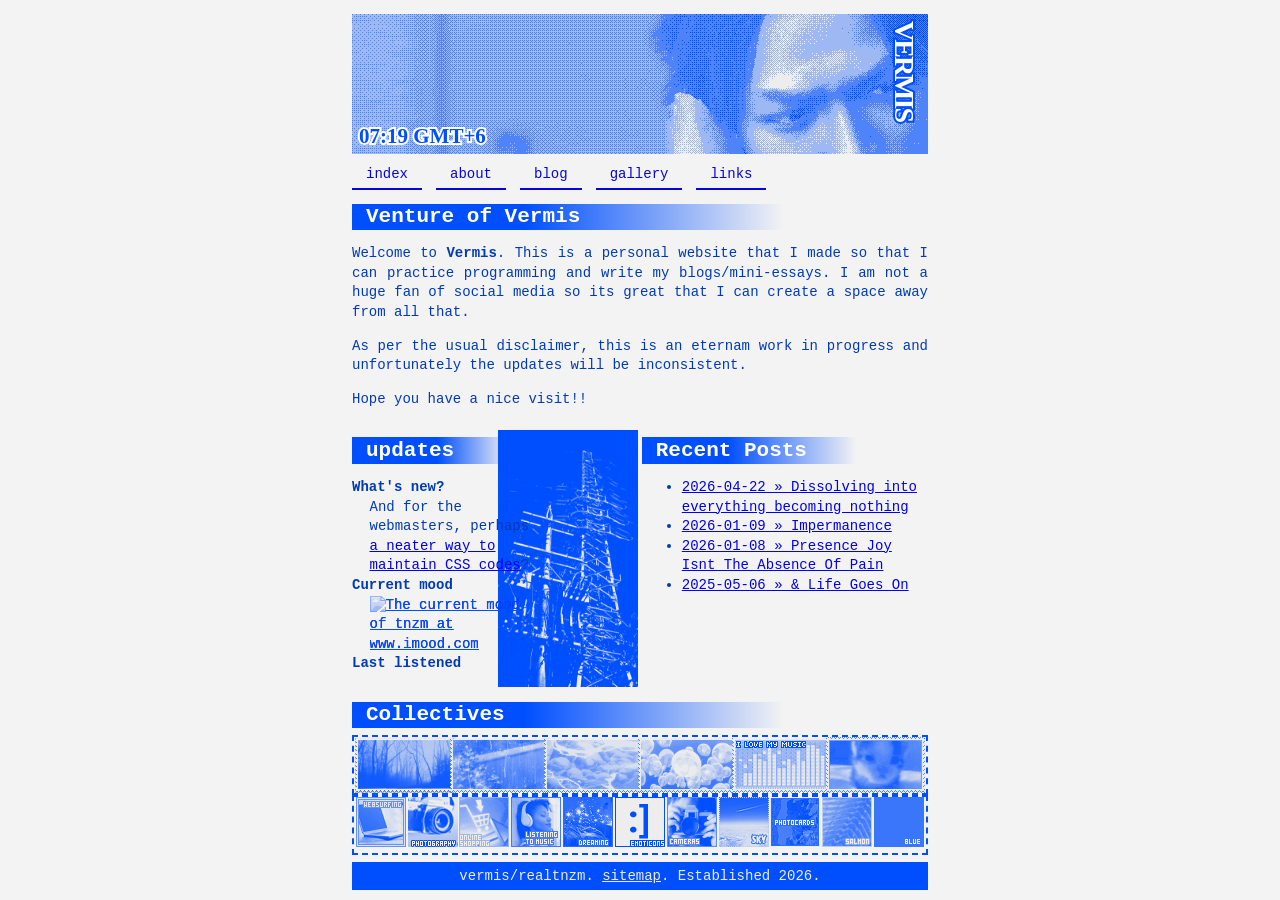
==== index.html @ aee543f4 "Initial commit" ====
<!doctype html>
<html>
    <head lang="en">
        <title>vermis</title>
        <meta charset="UTF-8" />
        <meta name="viewport" content="width=device-width, initial-scale=1.0" />
        <link rel="stylesheet" href="styles/index.css" />
        <link rel="stylesheet" href="styles/style-my-tooltips.css" />

        <link
            rel="shortcut icon"
            href="assets/favicon2.png"
            type="image/x-icon"
        />

        <script src="https://ajax.googleapis.com/ajax/libs/jquery/1.7/jquery.min.js"></script>
        <script src="scripts/jquery.style-my-tooltips.js"></script>
        <script src="scripts/time.js"></script>

        <link
            rel="stylesheet"
            href="https://first-sound.moe/divaring/divaring.css"
        />
        <link
            rel="stylesheet"
            type="text/css"
            href="https://file.garden/ZrZSgsrYfQXsO7QH/ww/webmasterwebring.css"
        />
    </head>
    <body>
        <header>
            <h1>vermis</h1>
            <h2 id="time">Time</h2>
        </header>
        <nav class="main">
            <a href="#" classclass="currentPage">index</a>
            <a href="/about.html">about</a>
            <a href="blog.html">blog</a>
            <a href="gallery.html">gallery</a>
            <a href="links.html">links</a>
        </nav>
        <main>
            <section>
                <h2>Venture of Vermis</h2>
                <p>
                    Welcome to <b>Vermis</b>. This is a personal website that I
                    made so that I can practice programming and write my
                    blogs/mini-essays. I am not a huge fan of social media so
                    its great that I can create a space away from all that.
                </p>
                <p>
                    As per the usual disclaimer, this is an eternam work in
                    progress and unfortunately the updates will be inconsistent.
                </p>
                <p>Hope you have a nice visit!!</p>
            </section>
            <section class="updates">
                <div class="wm-updates">
                    <h2>updates</h2>
                    <dl>
                        <dt>What's new?</dt>
                        <dd>
                            And for the webmasters, perhaps
                            <a href="tutorials/css-nesting.html"
                                >a neater way to maintain CSS codes</a
                            >?
                        </dd>
                        <dt>Current mood</dt>
                        <dd>
                            <a href="https://www.imood.com/users/tnzm"
                                ><img
                                    src="https://moods.imood.com/display/uname-tnzm/imood.gif"
                                    alt="The current mood of tnzm at www.imood.com"
                                    border="0"
                            /></a>
                        </dd>
                        <dt>Last listened</dt>
                        <dd>
                            <a
                                href="https://last.fm/user/fluxakh"
                                target="_blank"
                                ><span id="song"></span
                            ></a>
                        </dd>
                    </dl>
                </div>
                <div id="recentpostlistdiv"></div>
                <script src="scripts/blog-script.js"></script>
            </section>
            <section>
                <h2>Collectives</h2>
                <div class="neighbourList">
                    <img src="assets/buttons/IMG-6517.png" />
                    <img src="assets/buttons/IMG-8012.gif" />
                    <img src="assets/buttons/IMG-8013.gif" />
                    <img src="assets/buttons/IMG-8016.gif" />
                    <img src="assets/buttons/Tumblr-l-160803764587457.gif" />
                    <img src="assets/buttons/Tumblr-l-160814467796047.gif" />
                </div>
                <div class="fanList">
                    <a
                        href="https://gryffindors.com/sarina/web"
                        target="_blank"
                        title="Surfing the web"
                        ><img
                            src="assets/fanlisting/websurfing.gif"
                            alt="Surfing the web"
                    /></a>
                    <a
                        href="https://artistic-shadow.net/FL/Photography/index.php"
                        target="_blank"
                        title="Photography"
                        ><img
                            src="assets/fanlisting/photography.png"
                            alt="Photography"
                    /></a>
                    <a
                        href="https://online.thoughtdreams.org/index.php"
                        target="_blank"
                        title="Online shopping"
                        ><img
                            src="assets/fanlisting/online_shopping.gif"
                            alt="Online shopping"
                    /></a>
                    <a
                        href="https://roadtonowhere.altervista.org/music/index.php"
                        target="_blank"
                        title="Listening to music"
                        ><img
                            src="assets/fanlisting/listening_to_music.png"
                            alt="Listening to music"
                    /></a>
                    <a
                        href="https://kelsey.altervista.org/dreaming/index.php"
                        target="_blank"
                        title="Dreaming"
                        ><img
                            src="assets/fanlisting/dreaming.png"
                            alt="Dreaming"
                    /></a>

                    <a
                        href="https://fanique.altervista.org/emoticons/"
                        target="_blank"
                        title="Emojis & Emoticons"
                        ><img
                            src="assets/fanlisting/emoticons.png"
                            alt="Emojis & Emoticons"
                    /></a>
                    <a
                        href="https://cameras.thoughtdreams.org/index.php"
                        target="_blank"
                        title="Cameras"
                        ><img src="assets/fanlisting/cameras.gif" alt="Cameras"
                    /></a>
                    <a
                        href="https://sky.redcrown.net"
                        target="_blank"
                        title="Sky"
                        ><img src="assets/fanlisting/sky.png" alt="Sky"
                    /></a>
                    <a
                        href="https://pc.suga.nu"
                        target="_blank"
                        title="Photocards"
                        ><img
                            src="assets/fanlisting/photocards.png"
                            alt="Photocards"
                    /></a>
                    <a href="https://salmon.fanfreak.net/" target="_blank"
                        ><img src="assets/fanlisting/salmon.png" alt="Salom"
                    /></a>
                    <a
                        href="https://totallygirl.net/blue/"
                        target="_blank"
                        title="Blue"
                        ><img src="assets/fanlisting/blue.png" alt="Blue"
                    /></a>
                    <a
                        href="https://glitterskies.org/steam/"
                        target="_blank"
                        title="Steam"
                        ><img src="assets/fanlisting/steam.png" alt="Steam"
                    /></a>
                    <a
                        href="https://totallygirl.net/tea/index.php"
                        target="_blank"
                        title="Tea"
                        ><img src="assets/fanlisting/tea.png" alt="Tea"
                    /></a>
                    <a
                        href="https://eggs.thoughtdreams.org/index.php"
                        target="_blank"
                        title="Egg"
                        ><img src="assets/fanlisting/egg.gif" alt="Egg"
                    /></a>
                </div>
            </section>
        </main>
        <footer>
            vermis/realtnzm. <a href="sitemap.html">sitemap</a>. Established
            2026.
        </footer>

        <svg xmlns="http://www.w3.org/2000/svg" height="0" width="0">
            <filter
                id="BusinessAsUsual--Blue"
                x="-10%"
                y="-10%"
                width="120%"
                height="120%"
                filterUnits="objectBoundingBox"
                primitiveUnits="userSpaceOnUse"
                color-interpolation-filters="sRGB"
            >
                <feColorMatrix
                    type="matrix"
                    values="0 1 0 0 0
               0 1 0 0 0
               0 1 0 0 0
               0 0 0 1 0"
                    in="SourceGraphic"
                    result="colormatrix"
                />
                <feComponentTransfer
                    in="colormatrix"
                    result="componentTransfer"
                >
                    <feFuncR type="table" tableValues="0 0.93" />
                    <feFuncG type="table" tableValues="0.31 0.93" />
                    <feFuncB type="table" tableValues="1 0.93" />
                    <feFuncA type="table" tableValues="0 1" />
                </feComponentTransfer>
                <feBlend
                    mode="normal"
                    in="componentTransfer"
                    in2="SourceGraphic"
                    result="blend"
                />
            </filter>

            <filter
                id="BusinessAsUsual--Grey"
                x="-10%"
                y="-10%"
                width="120%"
                height="120%"
                filterUnits="objectBoundingBox"
                primitiveUnits="userSpaceOnUse"
                color-interpolation-filters="sRGB"
            >
                <feColorMatrix
                    type="matrix"
                    values=".33 .33 .33 0 0
               .33 .33 .33 0 0
               .33 .33 .33 0 0
               0 0 0 1 0"
                    in="SourceGraphic"
                    result="colormatrix"
                />
                <feComponentTransfer
                    in="colormatrix"
                    result="componentTransfer"
                >
                    <feFuncR type="table" tableValues="0.12 0.78" />
                    <feFuncG type="table" tableValues="0.12 0.78" />
                    <feFuncB type="table" tableValues="0.12 0.78" />
                    <feFuncA type="table" tableValues="0 1" />
                </feComponentTransfer>
                <feBlend
                    mode="normal"
                    in="componentTransfer"
                    in2="SourceGraphic"
                    result="blend"
                />
            </filter>
        </svg>

        <script src="scripts/biancarosa.js"></script>
        <script src="scripts/siteButton.js"></script>
        <script>
            (function ($) {
                $(document).ready(function () {
                    $("[title]").style_my_tooltips();
                });
            })(jQuery);
        </script>
    </body>
</html>
---- styles/index.css ----
@font-face {
    font-family: "Xanh-Mono";
    src: url(https://humantooth.neocities.org/fonts/XanhMono-Regular.woff)
        format("woff");
    font-weight: normal;
    font-style: normal;
}

::selection {
    background: #004fff;
    color: white;
}

::-moz-selection {
    background: #004fff;
    color: white;
}

/* #0805db  dablu
   #00005A navy
   #004FFF REAL BaU blue
   the new white? #EDEDED
*/

html {
    background: #f3f3f3;
    color: #003ab6;
    font-family: "Courier New", Courier, monospace;
    font-size: 0.875rem;

    scrollbar-color: #0805db white;
}

body {
    margin: 0 auto auto auto;
    width: 45vw;
    padding: 1rem 1rem 0 1rem;

    display: grid;
    gap: 0.5rem;
    text-align: justify;
    line-height: 1.4rem;
}

header {
    width: 100%;
    height: 10rem;

    position: relative;
    image-rendering: pixelated;

    h1 {
        font-family: "Xanh-Mono";
        text-transform: uppercase;
        filter: none;
        position: absolute;
        top: 0.5rem;
        right: 1rem;
        margin: 0;
        color: white;
        letter-spacing: -2px;

        writing-mode: vertical-lr;

        -webkit-text-stroke: 4px #004fff;
        paint-order: stroke fill;
    }

    h2 {
        position: absolute;
        bottom: -0.75rem;
        left: 0.5rem;

        font-family: "Xanh-Mono";
        color: #004fff;

        -webkit-text-stroke: 4px white;
        paint-order: stroke fill;
    }
}

nav {
    height: auto;
    width: 100%;

    display: flex;
    flex-wrap: wrap;
    gap: 0.25rem 1rem;

    &.main {
        a {
            border-bottom: 2px solid #0805db;
            padding: 0.25rem 1rem;
            color: #0805db;
            text-decoration: none;

            &:visited {
                border-bottom: #4f83f9;
                color: #4f83f9;
            }

            &:hover,
            &:active {
                border-bottom: 2px solid #4f83f9;
                background-color: #0805db;
                color: white;
            }

            &.currentPage {
                border: 2px solid #0805db;
                color: #0805db;

                &:hover {
                    color: white;
                }
            }
        }
    }
}

header::before {
    content: "";
    position: absolute;
    top: 0;
    left: 0;
    right: 0;
    z-index: -1;
    image-rendering: crisp-edges;
    background: url(../assets/graphics/masa-dithered.png);
    background-repeat: no-repeat;
    background-size: auto;
    background-position: -23rem -15rem;
    width: 45vw;
    height: 10rem;
    filter: url("#BusinessAsUsual--Blue");
}

.image-grid {
    display: flex;
    gap: 2%;
    width: 100%;

    img {
        height: auto;
        width: 100%;
    }
}

.fullwidth-image {
    width: 100%;

    img {
        max-width: 100%;
    }
}

main {
    position: relative;
    display: grid;
    gap: 0.5rem;

    img {
        filter: url("#BusinessAsUsual--Blue");
    }

    h1 {
        font-family: "Times New Roman", Times, serif;
        color: white;
        -webkit-text-stroke: 4px #004fff;
        paint-order: stroke fill;
        font-style: italic;
        font-size: 3em;
        margin: 0.5rem 0;
    }

    h2 {
        padding-left: 2%;
        color: white;
        background: #003ab6;
        background: linear-gradient(
            90deg,
            #004fff 30%,
            rgba(245, 245, 245, 0) 75%
        );
        margin: 0.5rem 0;
        padding: 0.25rem 0.25rem 0.25rem 1rem;
    }

    h3 {
        margin: 0.25rem 0;
    }

    details {
        > p {
            margin: 0.5rem 0;
            padding-left: 1rem;
        }
    }
}

.collectives,
.updates {
    display: grid;
    grid-template-columns: repeat(2, 1fr);
    gap: 0.25rem;
    width: 100%;
}

.updates {
    text-align: left;
}

.wm-updates {
    h2 {
        background: linear-gradient(
            90deg,
            #004fff 30%,
            rgba(245, 245, 245, 0) 55%
        );
    }
    position: relative;

    dt {
        font-weight: bold;
    }
    dd {
        margin-left: 1.25rem;
        width: 60%;
    }

    &::before {
        content: "";
        position: absolute;
        right: 0;
        z-index: -1;

        width: 10rem;
        height: 100%;

        background: url("/assets/graphics/updates.png");
        background-size: 100%;
        background-repeat: no-repeat;
        filter: url("#BusinessAsUsual--Blue");
    }
}

.collectives {
    height: 15rem;
}

.webringList {
    border: 2px dashed #004fff;
    overflow: auto;

    display: grid;
    background: #f3f3f3;
    padding: 0.5rem 0;
}

.neighbourList,
.fanList {
    border: 2px dashed #004fff;
    overflow: auto;

    display: grid;
    justify-items: center;
    align-items: center;
    justify-content: space-evenly;
    background: #f3f3f3;

    img {
        &:hover,
        &:active,
        &:focus {
            filter: none;
        }
    }
}

.neighbourList {
    overflow: auto;
    grid-row: 1 / span 2;
    grid-column: 2 / span 2;
    grid-template-columns: repeat(auto-fill, minmax(31px, 88px));
}

.fanList {
    height: 4rem;
    overflow: auto;
    grid-template-columns: repeat(auto-fit, minmax(0, 50px));
}

section {
    &.button-section {
        display: grid;
        place-items: center;

        p {
            margin: 0 auto;
        }

        img {
            cursor: pointer;

            &:hover {
                filter: none;
            }
        }
    }
}

strong {
    color: #004fff;
}

footer {
    background-color: #004fff;
    color: #ededed;
    text-align: center;
    padding: 0.3rem 0;

    a {
        color: #ededed;
    }
}

@media only screen and (max-width: 700px) {
    body {
        margin: 0 auto;
        width: 100%;
        padding: 0;
    }

    header {
        width: 100%;
        height: 10rem;
    }

    header::before {
        content: "";
        position: absolute;
        top: 0;
        left: 0;
        right: 0;
        z-index: -1;

        background: url(../assets/graphics/masa-dithered.png);
        background-repeat: no-repeat;
        background-position: -35rem -15rem;
        width: 100vw;
        height: 10rem;
        filter: url("#BusinessAsUsual--Blue");
    }

    .wm-updates {
        h2 {
            background: #004fff;
        }

        dd {
            width: 90%;
        }
    }

    .wm-updates::before {
        display: none;
    }

    nav {
        padding: 0 0.25rem;
        width: 100%;
        display: flex;
        flex-wrap: wrap;
        gap: 0.25rem 0.5rem;
        justify-content: space-evenly;

        text-align: center;

        &.sitemap {
            justify-content: left;
        }
    }

    main {
        padding: 1rem;

        h2 {
            background: #004fff;
        }
    }

    footer {
        width: 100%;
    }

    .collectives {
        display: grid;
    }

    .webringList {
        width: 100%;
        grid-column-start: span 2;
    }

    .fanList {
        grid-row: 2;
        height: auto;
    }

    .neighbourList {
        grid-row: 2;
    }
}
---- styles/style-my-tooltips.css ----
/* style-my-tootltips plugin, tooltip styling */
#s-m-t-tooltip {
    /* basic */
    max-width: 300px;
    z-index: 10;
    margin: 24px 14px 7px 12px;
    /* style and design */
    padding: 8px;
    background: #4f83f9; /* fallback if rgba not supported */
    background: rgba(79, 130, 249, 1);
    -moz-border-radius: 3px;
    -webkit-border-radius: 3px;
    border-radius: 3px;
    -moz-box-shadow:
        2px 2px 0 rgba(0, 0, 0, 0.15),
        -1px -1px 0 rgba(255, 255, 255, 0.3);
    -webkit-box-shadow:
        2px 2px 0 rgba(0, 0, 0, 0.15),
        -1px -1px 0 rgba(255, 255, 255, 0.3);
    box-shadow:
        2px 2px 0 rgba(0, 0, 0, 0.15),
        -1px -1px 0 rgba(255, 255, 255, 0.3);
    /* font */
    font-family: "Courier New", Courier, monospace;
    font-size: 0.875rem;
    line-height: 16px;
    color: #fff;
}
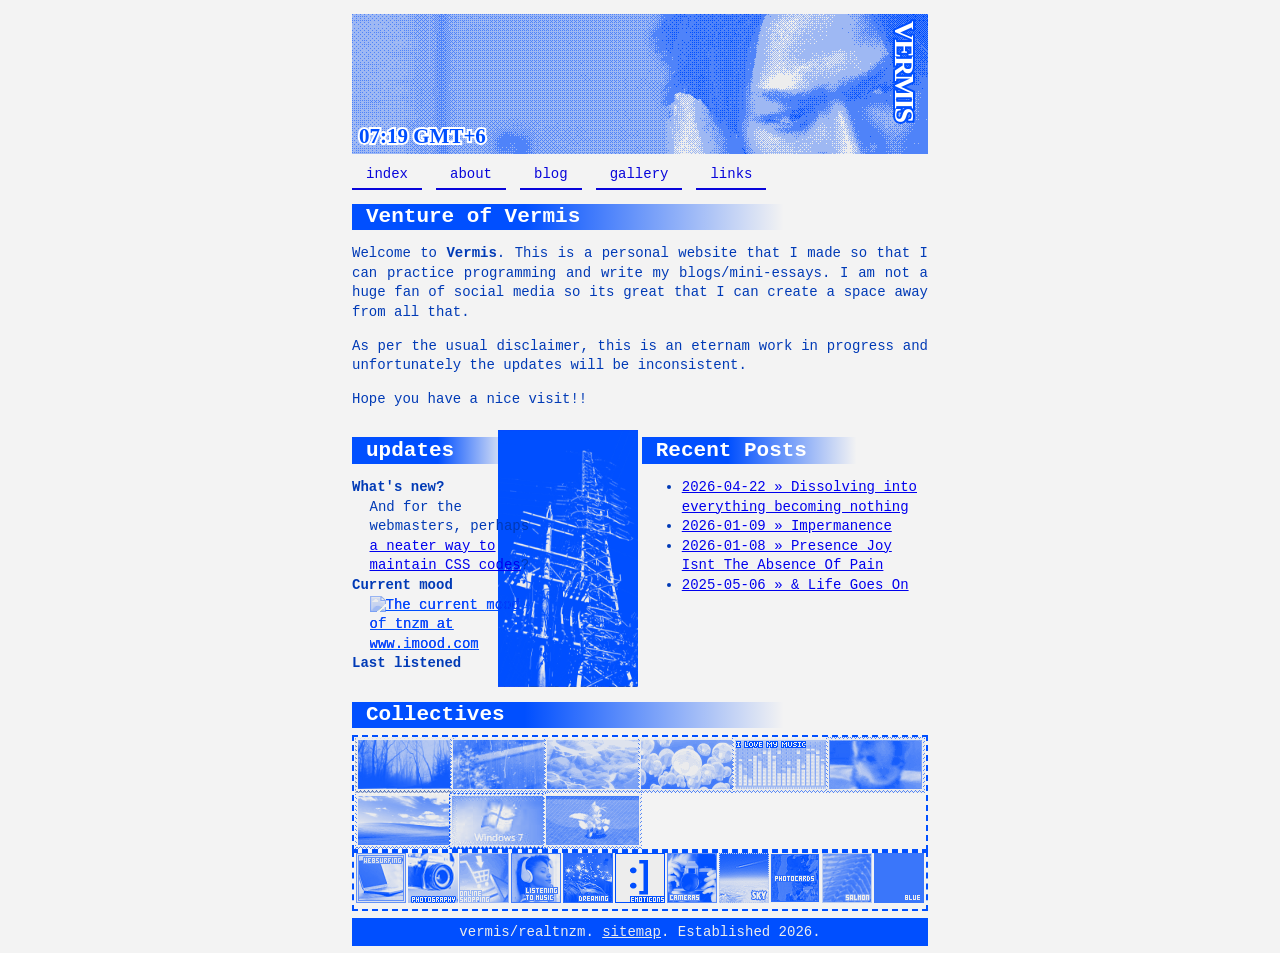
==== commit 7360ce7c: "oije button add korsi aro arki sorry" ====
--- a/index.html
+++ b/index.html
@@ -96,6 +96,9 @@
                     <img src="assets/buttons/IMG-8016.gif" />
                     <img src="assets/buttons/Tumblr-l-160803764587457.gif" />
                     <img src="assets/buttons/Tumblr-l-160814467796047.gif" />
+                    <img src="assets/buttons/Tumblr-l-163064350461126.png" />
+                    <img src="assets/buttons/Tumblr-l-163150365647812.jpg" />
+                    <img src="assets/buttons/Tumblr-l-163316662872176.gif" />
                 </div>
                 <div class="fanList">
                     <a
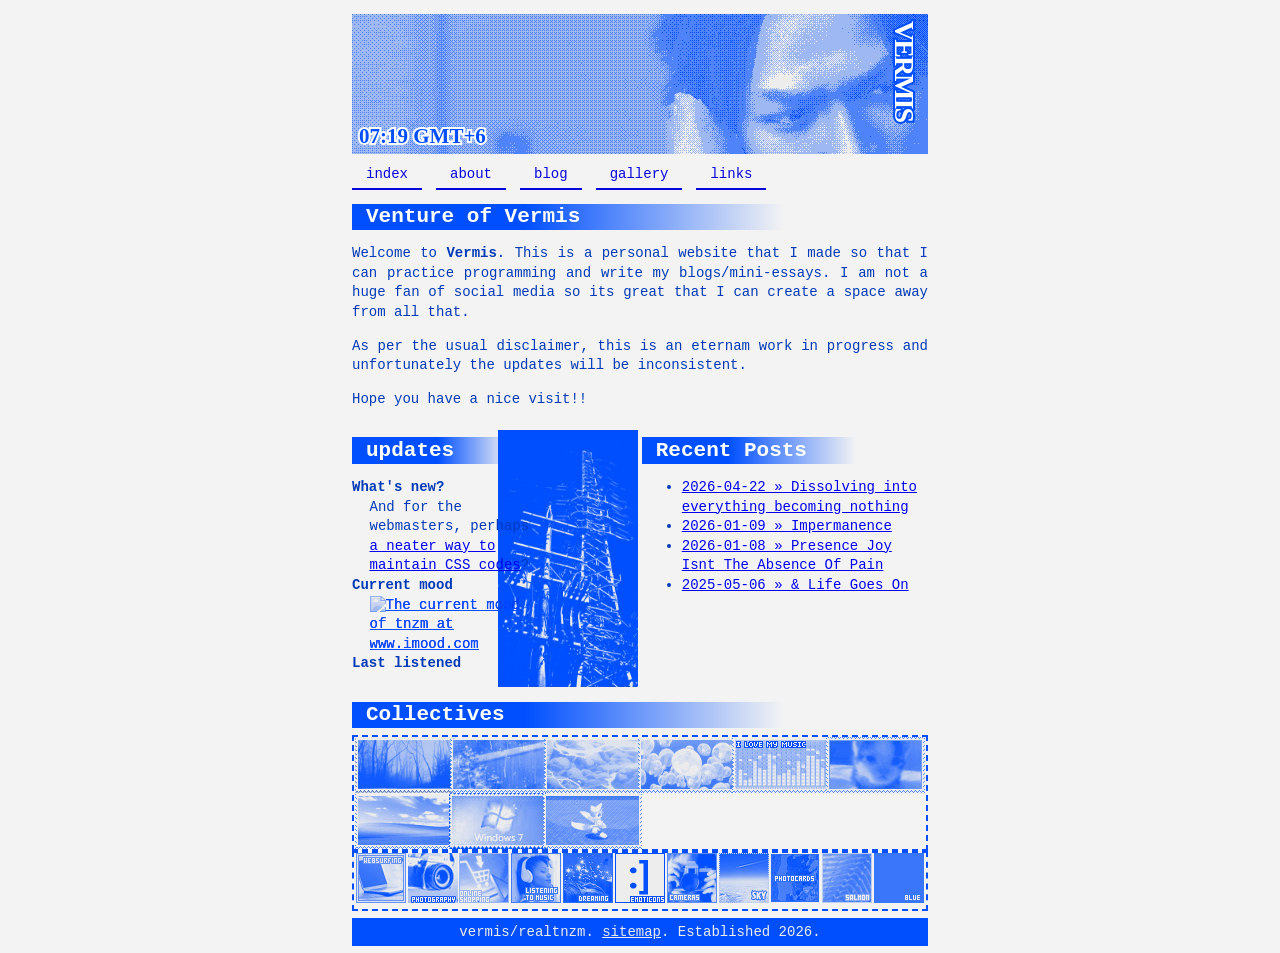
==== commit 0f2c6569: "thumbnail edit" ====
--- a/index.html
+++ b/index.html
@@ -2,6 +2,16 @@
 <html>
     <head lang="en">
         <title>vermis</title>
+        <meta
+            property="og:image"
+            content="https://realtnzm.github.io/ventureofvermis/"
+        />
+        <meta property="og:image:width" content="1200" />
+        <meta property="og:image:height" content="630" />
+        <meta property="og:title" content="Venture of Vermis" />
+        <meta property="og:description" content="tnzm's mesite" />
+        <meta property="og:image" content="assets/thumbnail.png" />
+
         <meta charset="UTF-8" />
         <meta name="viewport" content="width=device-width, initial-scale=1.0" />
         <link rel="stylesheet" href="styles/index.css" />
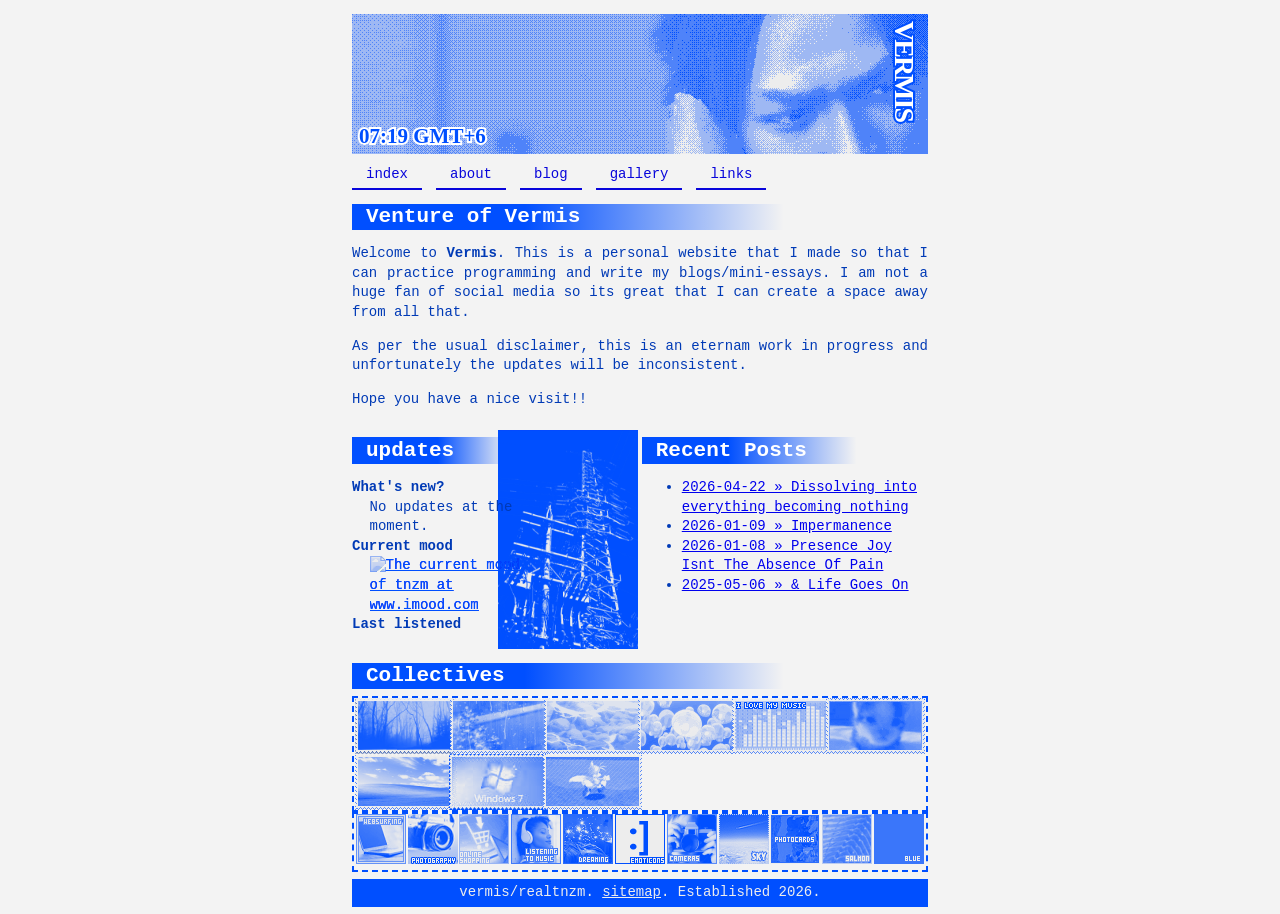
==== commit 8865e6a1: "update" ====
--- a/index.html
+++ b/index.html
@@ -44,7 +44,7 @@
         </header>
         <nav class="main">
             <a href="#" classclass="currentPage">index</a>
-            <a href="/about.html">about</a>
+            <a href="about.html">about</a>
             <a href="blog.html">blog</a>
             <a href="gallery.html">gallery</a>
             <a href="links.html">links</a>
@@ -69,12 +69,7 @@
                     <h2>updates</h2>
                     <dl>
                         <dt>What's new?</dt>
-                        <dd>
-                            And for the webmasters, perhaps
-                            <a href="tutorials/css-nesting.html"
-                                >a neater way to maintain CSS codes</a
-                            >?
-                        </dd>
+                        <dd>No updates at the moment.</dd>
                         <dt>Current mood</dt>
                         <dd>
                             <a href="https://www.imood.com/users/tnzm"
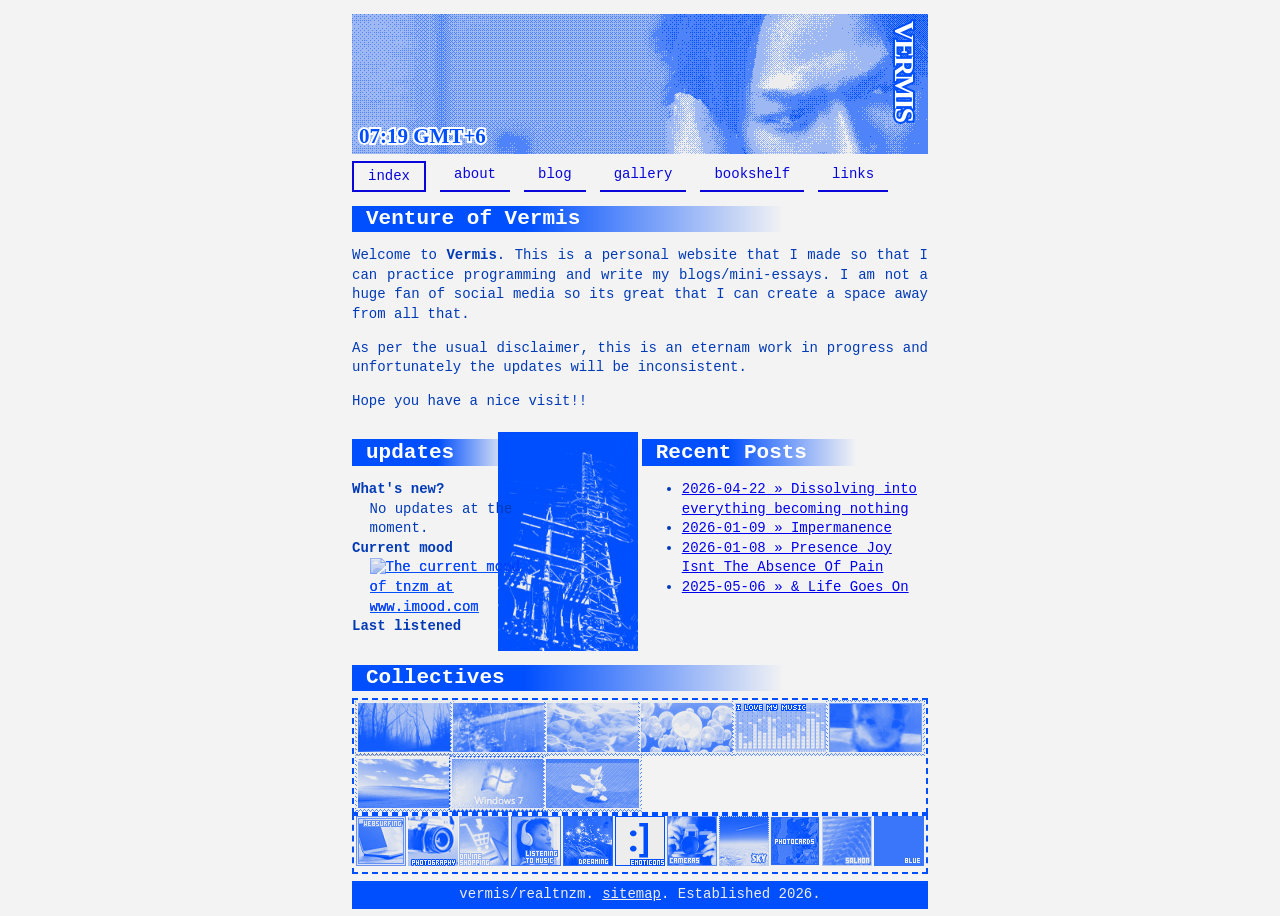
==== commit d2079c24: "nav update" ====
--- a/index.html
+++ b/index.html
@@ -43,10 +43,11 @@
             <h2 id="time">Time</h2>
         </header>
         <nav class="main">
-            <a href="#" classclass="currentPage">index</a>
+            <a href="#" class="currentPage">index</a>
             <a href="about.html">about</a>
             <a href="blog.html">blog</a>
             <a href="gallery.html">gallery</a>
+            <a href="bookshelf.html">bookshelf</a>
             <a href="links.html">links</a>
         </nav>
         <main>
